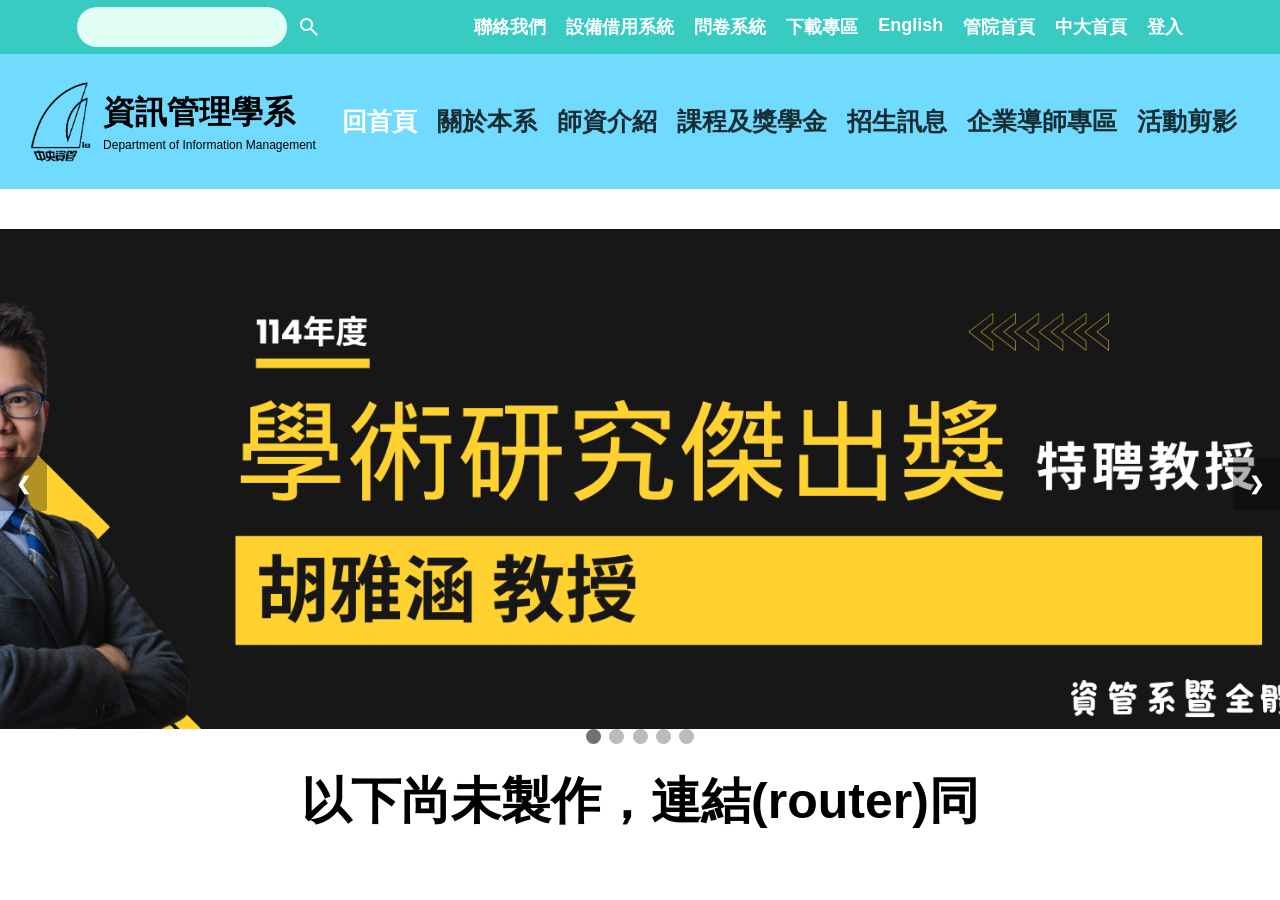
==== tutorial1/index.html @ bcccaabd "first commit" ====
<!DOCTYPE html>
<html lang="en">
  <head>
    <meta charset="UTF-8" />
    <meta name="viewport" content="width=device-width, initial-scale=1.0" />
    <title>IM Department</title>
    <link href="style.css" rel="stylesheet" />
    <link
      rel="stylesheet"
      href="https://fonts.googleapis.com/css2?family=Material+Symbols+Outlined:opsz,wght,FILL,GRAD@24,400,0,0&icon_names=search"
    />
  </head>
  <body>
    <header>
      <div class="container-upper">
        <div class="search">
          <input type="text" />
          <span class="material-symbols-outlined"> search </span>
        </div>
        <nav>
          <ul>
            <li><a href="#">聯絡我們</a></li>
            <li><a href="#">設備借用系統</a></li>
            <li><a href="#">問卷系統</a></li>
            <li><a href="#">下載專區</a></li>
            <li><a href="#">English</a></li>
            <li><a href="#">管院首頁</a></li>
            <li><a href="#">中大首頁</a></li>
            <li><a href="#">登入</a></li>
          </ul>
        </nav>
      </div>
      <div class="container-lower">
        <div class="logo">
          <img
            src="./assets/photo/logo.png"
            alt="Department of Information Management"
          />
          <div class="logo-text">
            <h1>資訊管理學系</h1>
            <span>Department of Information Management</span>
          </div>
        </div>
        <nav>
          <ul>
            <li><a href="#">回首頁</a></li>
            <li id="lowerText"><a href="#">關於本系</a></li>
            <li id="lowerText"><a href="#">師資介紹</a></li>
            <li id="lowerText"><a href="#">課程及獎學金</a></li>
            <li id="lowerText"><a href="#">招生訊息</a></li>
            <li id="lowerText"><a href="#">企業導師專區</a></li>
            <li id="lowerText"><a href="#">活動剪影</a></li>
          </ul>
        </nav>
      </div>
    </header>
    <div class="slideshow-container">
      <div class="slides-wrapper">
        <div class="slide">
          <img src="./assets/photo/slide1.png" alt="Slide 1" />
        </div>
        <div class="slide">
          <img src="./assets/photo/slide2.png" alt="Slide 2" />
        </div>
        <div class="slide">
          <img src="./assets/photo/slide3.png" alt="Slide 3" />
        </div>
        <div class="slide">
          <img src="./assets/photo/slide4.png" alt="Slide 4" />
        </div>
        <div class="slide">
          <img src="./assets/photo/slide5.png" alt="Slide 5" />
        </div>
      </div>
      <a class="prev" onclick="changeSlide(-1)">&#10094;</a>
      <a class="next" onclick="changeSlide(1)">&#10095;</a>
    </div>
    <div style="text-align: center">
      <span class="dot" onclick="currentSlide(1)"></span>
      <span class="dot" onclick="currentSlide(2)"></span>
      <span class="dot" onclick="currentSlide(3)"></span>
      <span class="dot" onclick="currentSlide(4)"></span>
      <span class="dot" onclick="currentSlide(5)"></span>
    </div>
    <script src="./assets/js/main.js"></script>
    <h1 id="info">以下尚未製作，連結(router)同</h1>
  </body>
</html>
---- tutorial1/style.css ----
* {
    margin: 0;
    padding: 0;
    box-sizing: border-box;
}

body {
    font-family: Arial, sans-serif;
}

#info {
    font-size: 50px;
    text-align: center;
    margin-top: 20px;
}

.container-upper {
    background-color: rgba(30, 197, 186, 0.888);
    display: flex;
    justify-content: space-around;
    align-items: center;
    height: 6vh;
}

.container-lower {
    position: relative;
    display: flex;
    justify-content: space-around;
    align-items: center;
    height: 15vh;
    margin: auto 10px;
}

.container-lower ::before{
    content: '';
    position: absolute;
    top: 0;
    left: -20px;
    right: -20px;
    bottom: 0;
    background-color: rgba(114, 220, 255, 0.811);
    z-index: -1;
}

.container-lower nav ul li a , #lowerText a {
    font-size: 25px;
}

.logo {
    display: flex;
    align-items: center;
}

.logo img {
    height: 80px;
    width: 80px;
}

.logo span {
    font-size: 12px;
    color: rgb(0, 0, 0);
}

nav ul {
    display: flex;
    list-style-type: none;
}

nav ul li {
    margin-right: 20px;
}

nav ul li a {
    color: white;
    text-decoration: none;
    font-size: 18px;
    font-weight: 600;
}

nav ul #lowerText a {
    color: rgba(0, 0, 0, 0.795);
    text-decoration: none;
    font-weight: 600;
    transition: all 0.3s;
}

nav ul #lowerText a:hover {
    color: rgb(255, 255, 255);
}

nav ul li a:hover {
    color: rgba(255, 238, 238, 0.825);
    transition: all 0.3s;
}

.search input {
    padding: 5px;
    font-size: 16px;
    border: none;
    border-radius: 5px;
    margin-right: 10px;
    border-radius: 20px;
    height: 40px;
    background-color: rgb(225, 255, 245);
}

.search span {
    color: white;
}

.search {
    display: flex;
    align-items: center;
}

.slideshow-container {
    max-width: 1500px;
    width: auto;
    height: 500px;
    position: relative;
    margin: auto;
    overflow: hidden;
    margin-top: 40px;
}

.slides-wrapper {
    display: flex;
    width: 500%;
    height: 100%;
    transition: transform 0.8s ease;
}

.slide {
    display: none;
    width: 100%;
    height: 100%;
    transition: transform 0.5s ease-in-out;
    display: block;
}

.slide img {
    width: 100%;
    height: 100%;
    object-fit: cover;
    display: block;
}

.prev, .next {
    cursor: pointer;
    position: absolute;
    top: 50%;
    width: auto;
    padding: 16px;
    margin-top: -22px;
    color: white;
    font-weight: bold;
    font-size: 18px;
    transition: 0.6s ease;
    border-radius: 0 3px 3px 0;
    user-select: none;
    background-color: rgba(0,0,0,0.3);
}

.prev:hover, .next:hover {
    background-color: rgba(0,0,0,0.8);
}

.next {
    right: 0;
    border-radius: 3px 0 0 3px;
}

.dot {
    cursor: pointer;
    height: 15px;
    width: 15px;
    margin: 0 2px;
    background-color: #bbb;
    border-radius: 50%;
    display: inline-block;
    transition: background-color 0.6s ease;
}

.active, .dot:hover {
    background-color: #717171;
}

.slide-left {
    transform: translateX(-100%);
}

.slide-right {
    transform: translateX(100%);
}

.slide-active {
    transform: translateX(0);
    z-index: 1;
}
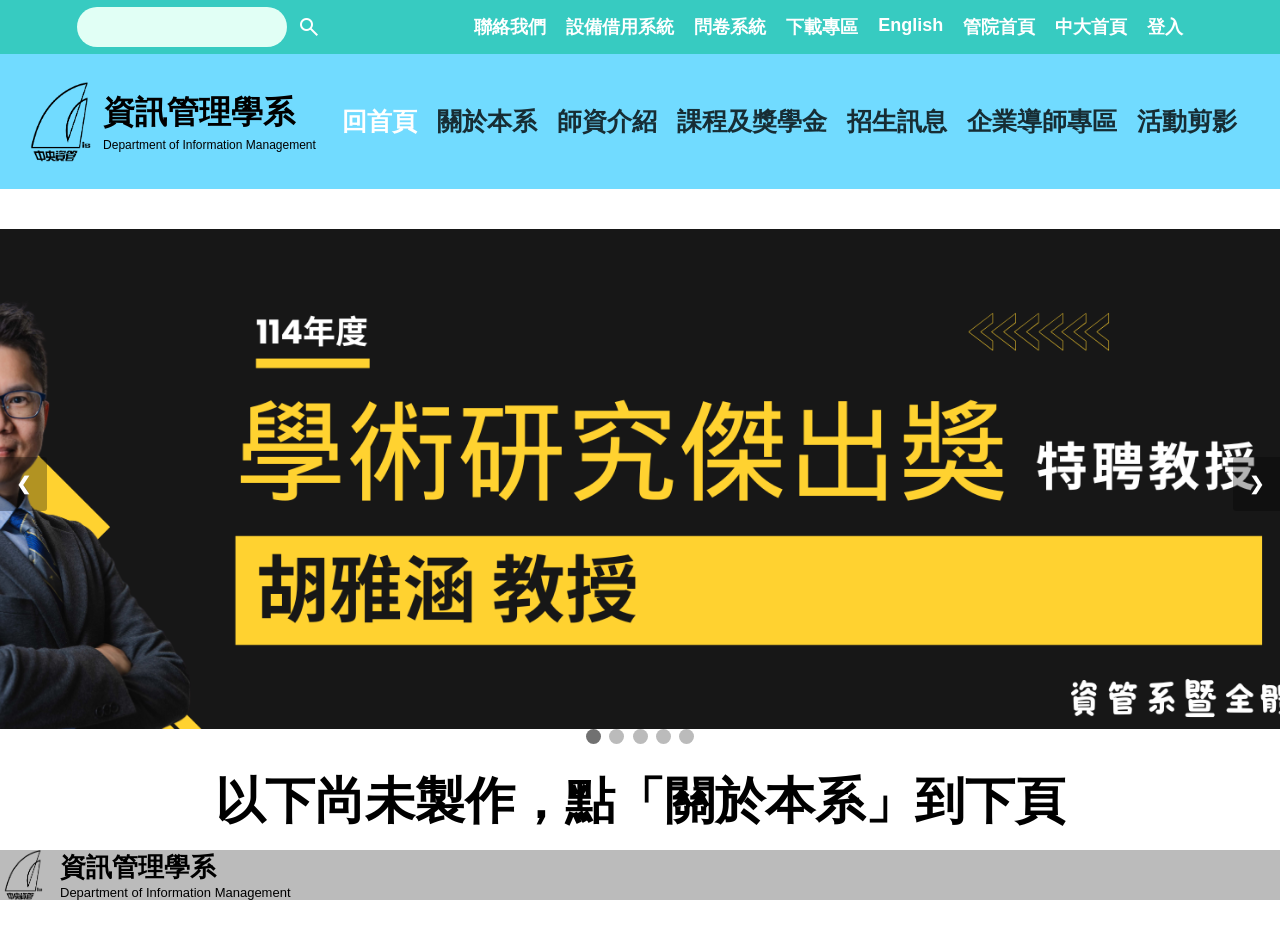
==== commit a555e5da: "complete second page" ====
--- a/tutorial1/index.html
+++ b/tutorial1/index.html
@@ -6,8 +6,8 @@
     <title>IM Department</title>
     <link href="style.css" rel="stylesheet" />
     <link
+      href="https://fonts.googleapis.com/css2?family=Material+Symbols+Outlined"
       rel="stylesheet"
-      href="https://fonts.googleapis.com/css2?family=Material+Symbols+Outlined:opsz,wght,FILL,GRAD@24,400,0,0&icon_names=search"
     />
   </head>
   <body>
@@ -31,7 +31,7 @@
         </nav>
       </div>
       <div class="container-lower">
-        <div class="logo">
+        <div class="header-logo">
           <img
             src="./assets/photo/logo.png"
             alt="Department of Information Management"
@@ -43,8 +43,12 @@
         </div>
         <nav>
           <ul>
-            <li><a href="#">回首頁</a></li>
-            <li id="lowerText"><a href="#">關於本系</a></li>
+            <li>
+                <a href="#" onclick="showSection('home')">回首頁</a>
+            </li>
+            <li id="lowerText">
+              <a href="#" onclick="showSection('about')">關於本系</a>
+            </li>
             <li id="lowerText"><a href="#">師資介紹</a></li>
             <li id="lowerText"><a href="#">課程及獎學金</a></li>
             <li id="lowerText"><a href="#">招生訊息</a></li>
@@ -54,35 +58,120 @@
         </nav>
       </div>
     </header>
-    <div class="slideshow-container">
-      <div class="slides-wrapper">
-        <div class="slide">
-          <img src="./assets/photo/slide1.png" alt="Slide 1" />
+
+    <div class="content-section" id="home">
+      <div class="slideshow-container">
+        <div class="slides-wrapper">
+          <div class="slide">
+            <img src="./assets/photo/slide1.png" alt="Slide 1" />
+          </div>
+          <div class="slide">
+            <img src="./assets/photo/slide2.png" alt="Slide 2" />
+          </div>
+          <div class="slide">
+            <img src="./assets/photo/slide3.png" alt="Slide 3" />
+          </div>
+          <div class="slide">
+            <img src="./assets/photo/slide4.png" alt="Slide 4" />
+          </div>
+          <div class="slide">
+            <img src="./assets/photo/slide5.png" alt="Slide 5" />
+          </div>
         </div>
-        <div class="slide">
-          <img src="./assets/photo/slide2.png" alt="Slide 2" />
-        </div>
-        <div class="slide">
-          <img src="./assets/photo/slide3.png" alt="Slide 3" />
-        </div>
-        <div class="slide">
-          <img src="./assets/photo/slide4.png" alt="Slide 4" />
-        </div>
-        <div class="slide">
-          <img src="./assets/photo/slide5.png" alt="Slide 5" />
+        <a class="prev" onclick="changeSlide(-1)">&#10094;</a>
+        <a class="next" onclick="changeSlide(1)">&#10095;</a>
+      </div>
+      <div style="text-align: center">
+        <span class="dot" onclick="currentSlide(1)"></span>
+        <span class="dot" onclick="currentSlide(2)"></span>
+        <span class="dot" onclick="currentSlide(3)"></span>
+        <span class="dot" onclick="currentSlide(4)"></span>
+        <span class="dot" onclick="currentSlide(5)"></span>
+      </div>
+      <h1 id="info">以下尚未製作，點「關於本系」到下頁</h1>
+    </div>
+
+    <div class="content-section" id="about" style="display: none">
+      <div class="header-container">
+        <nav>
+          <ul>
+            <li><a href="#">系所介紹</a></li>
+            <li><a href="#">聯絡系辦</a></li>
+            <li><a href="#">畢業統計</a></li>
+          </ul>
+        </nav>
+      </div>
+
+      <main>
+        <section class="intro">
+          <h2>本系宗旨</h2>
+          <div class="content">
+            <i class="intro-icon"
+              ><span class="material-symbols-outlined"> school </span>
+            </i>
+            <p>
+              建構資訊體驗學習生態，培育智識新創環境，致力於培養負責與當責的資訊管理專業人才，以促進學校、企業與社會的永續發展。
+            </p>
+          </div>
+        </section>
+
+        <section class="history">
+          <h2>系史</h2>
+          <div class="content">
+            <i class="intro-icon">
+              <span class="material-symbols-outlined"> account_balance </span>
+            </i>
+            <p>
+              本系成立於七十四學年度，目的在於培養學生開發及資訊系統開發的專業能力，以提供國內企業所需之資訊人才，並致力於資訊管理領域的長遠發展。八十學年，有鑑於社會逐步邁向資訊化，對資訊科技應用的需求益趨殷切，故成立碩士班。繼而在八十三學年度，成立博士班。相較於國內其他資訊管理系，本系以培養能夠管理企業資訊科技應用的經營人才為其特色，使學生具備領導企業邁向智能化及應付國際化之能力。
+            </p>
+          </div>
+        </section>
+
+        <section class="target">
+          <h2>系史</h2>
+          <div class="content">
+            <i class="intro-icon">
+              <span class="material-symbols-outlined"> flag </span>
+            </i>
+            <div class="text-content">
+              <p>
+                本系之教育目標以「科學專業」與「人文涵養」並重為辦學理念，因此在教育內容方面，除了培養學生科技性與管理性的專業知識外，更著重於課堂與生活當中，激發學生主動服務、關懷人群、互助合作的胸襟與精神。如此才能在科技變化激烈迅速的腳步中，充分整合科技、組織、流程、人力等環境因素，達成領導組織創新，提升組織效益與競爭力的目標。
+              </p>
+              <p>
+                在碩士班方面，著重於培養學生在未來的資訊化社會中，能利用相關理論架構之整合與資訊科技、分析方法及商管知識之實務應用，來協助企業辨識經營環境與機會、進行策略規劃，以有效地協助企業解決經營管理的問題，並創造企業的競爭優勢，因此本系在碩士班的教學方向上，涵蓋管理、決策支援及資訊科技等重點領域：
+              </p>
+              <p class="indent">
+                一﹑管理領域著重在有關企業管理各方面之重要領域知識，以及企業如何有效地利用資訊科技，與解決企業因引進資訊科技所帶來的組織問題。重要課題包括企業策略規劃、資訊系統的經濟價值、全球資訊系統、資訊化與產業競爭、企業再造、電子／行動商務等。
+              </p>
+              <p class="indent">
+                二﹑決策支援領域著重於企業資料之分析及決策模式之電腦化，如企業模擬、群體決策支援系統、模糊模式、類神經網路系統、人工智慧、資料探勘等。
+              </p>
+              <p class="indent">
+                三﹑資訊科技應用領域則著重於商管相關資訊科技之學習，以解決企業在引進資訊科技時之技術規劃與開發設計等問題，課題包括資訊系統開發、資料庫設計、網路管理、資料探勘、人工智慧、物聯網、雲端運算、資訊系統安全、多媒體資訊處理等。
+              </p>
+              <p>
+                博士班方面，則著重於培育優秀的資管師資及人才，使他們具備從事資訊管理教育及研究的能力，並針對國內外企業之實務環境，發掘有關資訊管理的重要問題，探究問題發生的原因，及這些問題對個人及組織的衝擊。最後，再將之抽象化成理論觀念，並完成實證調查研究，提出更深刻之見解。另外，我們也從事資訊科技相關研究，例如軟體工程、資訊安全、物聯網、資料探勘、人工智慧、物聯網、雲端運算、行動運算與金融科技。
+              </p>
+            </div>
+          </div>
+        </section>
+      </main>
+    </div>
+
+    <footer>
+      <div class="container">
+        <div class="footer-logo">
+          <img
+            src="./assets/photo/logo.png"
+            alt="Department of Information Management"
+          />
+          <div class="footer-logo-text">
+            <h1>資訊管理學系</h1>
+            <span>Department of Information Management</span>
+          </div>
         </div>
       </div>
-      <a class="prev" onclick="changeSlide(-1)">&#10094;</a>
-      <a class="next" onclick="changeSlide(1)">&#10095;</a>
-    </div>
-    <div style="text-align: center">
-      <span class="dot" onclick="currentSlide(1)"></span>
-      <span class="dot" onclick="currentSlide(2)"></span>
-      <span class="dot" onclick="currentSlide(3)"></span>
-      <span class="dot" onclick="currentSlide(4)"></span>
-      <span class="dot" onclick="currentSlide(5)"></span>
-    </div>
+    </footer>
     <script src="./assets/js/main.js"></script>
-    <h1 id="info">以下尚未製作，連結(router)同</h1>
   </body>
 </html>
--- a/tutorial1/style.css
+++ b/tutorial1/style.css
@@ -6,7 +6,35 @@
 
 body {
     font-family: Arial, sans-serif;
-}
+    margin: 0;
+    padding-top: 21vh;
+    padding-bottom: 10vh;
+    position: relative;
+}
+
+header {
+    position: fixed;
+    top: 0;
+    left: 0;
+    width: 100%;
+    z-index: 1000;
+}
+
+footer {
+    position: fixed;
+    bottom: 0;
+    left: 0;
+    width: 100%;
+    z-index: 1000;
+}
+
+/* .material-symbols-outlined {
+  font-variation-settings:
+  'FILL' 0,
+  'wght' 400,
+  'GRAD' 0,
+  'opsz' 20,
+} */
 
 #info {
     font-size: 50px;
@@ -46,17 +74,17 @@
     font-size: 25px;
 }
 
-.logo {
+.header-logo {
     display: flex;
     align-items: center;
 }
 
-.logo img {
+.header-logo img {
     height: 80px;
     width: 80px;
 }
 
-.logo span {
+.header-logo span {
     font-size: 12px;
     color: rgb(0, 0, 0);
 }
@@ -196,4 +224,148 @@
 .slide-active {
     transform: translateX(0);
     z-index: 1;
+}
+
+.footer-logo {
+    display: flex;
+    margin-top: 20px;   
+    background-color: #bbb;
+}
+
+.footer-logo img {
+    height: 50px;
+    width: 50px;
+}
+
+.footer-logo-text {
+    display: flex;
+    flex-direction: column;
+    justify-content: center;
+    margin-left: 10px;
+    font-size: small;
+}
+
+.content-section {
+    transition: opacity 1s ease-in-out;
+}
+
+#about {
+    padding: 40px 20px;
+    max-width: 1200px;
+    margin: 0 auto;
+}
+
+#about .header-container {
+    background-color: rgba(114, 220, 255, 0.811);
+    padding: 15px 0;
+    margin-bottom: 30px;
+    border-radius: 8px;
+}
+
+#about .header-container nav ul li a {
+    font-size: large;
+    font-weight: 600;
+}
+
+#about nav ul {
+    display: flex;
+    justify-content: center;
+    gap: 30px;
+    list-style: none;
+}
+
+#about nav ul li a {
+    color: #333;
+    text-decoration: none;
+    font-size: 20px;
+    font-weight: 500;
+    transition: color 0.3s ease;
+}
+
+#about nav ul li a:hover {
+    color: #fff;
+}
+
+#about main {
+    display: flex;
+    flex-direction: column;
+    gap: 40px;
+}
+
+#about section {
+    background-color: white;
+    padding: 30px;
+    border-radius: 12px;
+    box-shadow: 0 2px 10px rgba(0, 0, 0, 0.1);
+}
+
+#about h2 {
+    color: #333;
+    font-size: 28px;
+    margin-bottom: 20px;
+    padding-bottom: 10px;
+    border-bottom: 2px solid rgba(114, 220, 255, 0.811);
+}
+
+#about .content {
+    display: flex;
+    align-items: flex-start;
+    gap: 20px;
+}
+
+#about .content .text-content {
+    flex: 1;
+}
+
+#about .content .text-content p {
+    margin-bottom: 1.5em;
+    line-height: 1.8;
+    text-align: justify;
+}
+
+#about .content .text-content p.indent {
+    padding-left: 2em;
+}
+
+#about .intro-icon {
+    font-size: 40px;
+    color: rgba(30, 197, 186, 0.888);
+}
+
+.intro-icon .material-symbols-outlined {
+    font-variation-settings:
+    'FILL' 0,
+    'wght' 400,
+    'GRAD' 0,
+    'opsz' 40,
+  }
+
+#about p {
+    flex: 1;
+    line-height: 1.8;
+    color: #666;
+    font-size: 20px;
+    text-align: justify;
+}
+
+@media (max-width: 768px) {
+    #about {
+        padding: 20px 10px;
+    }
+
+    #about nav ul {
+        flex-direction: column;
+        align-items: center;
+        gap: 15px;
+    }
+
+    #about .content {
+        flex-direction: column;
+        align-items: center;
+        text-align: center;
+    }
+
+    #about p {
+        text-align: left;
+    }
 }
